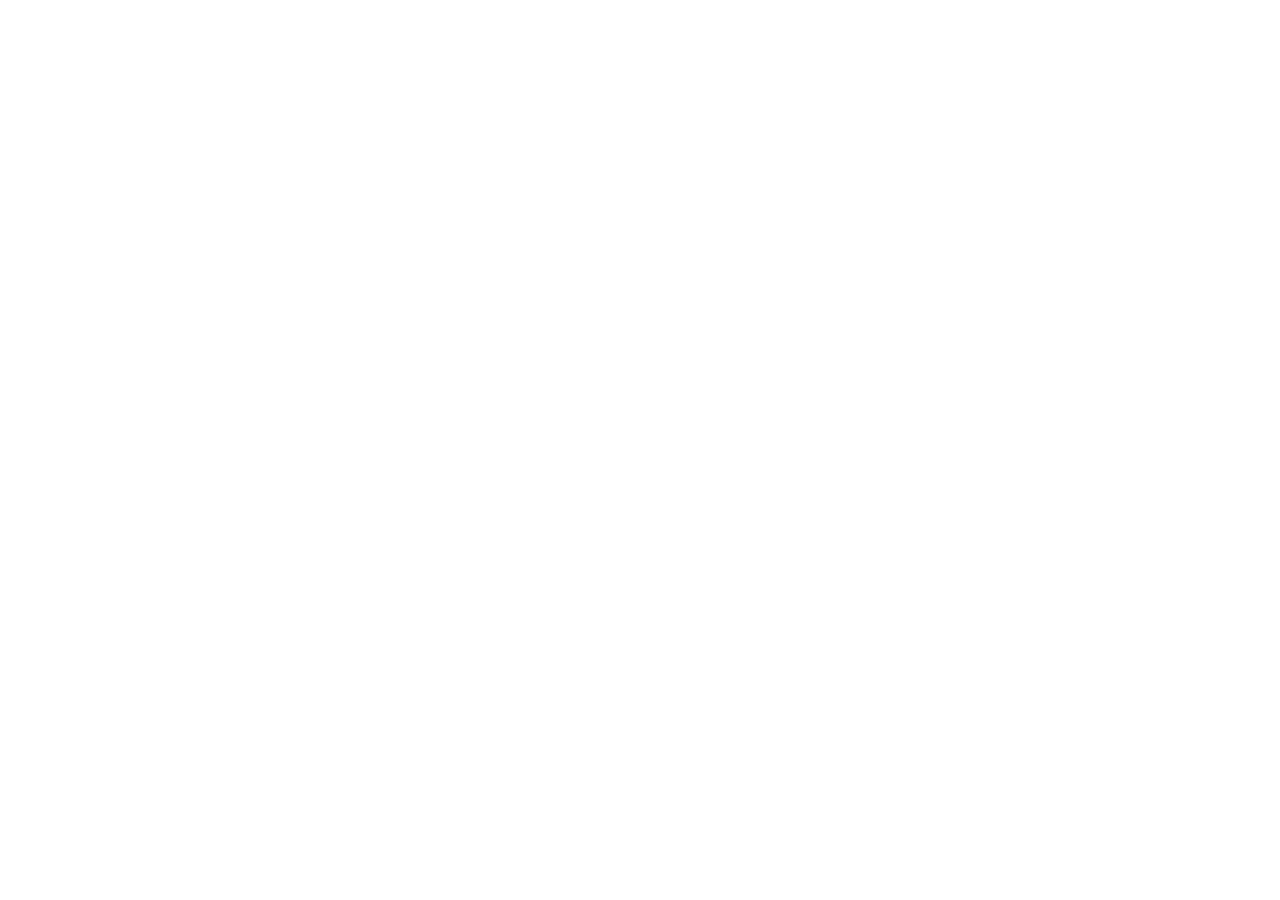
==== Day-3/index.html @ 8f664506 "Day 2 complete - Partials, @use and Mixins" ====
<!DOCTYPE html>
<html lang="en">
<head>
  <meta charset="UTF-8">
  <meta name="viewport" content="width=device-width, initial-scale=1.0">
  <title>Day-3</title>
  <link rel="stylesheet" href="./style.css">
</head>
<body>
  
</body>
</html>
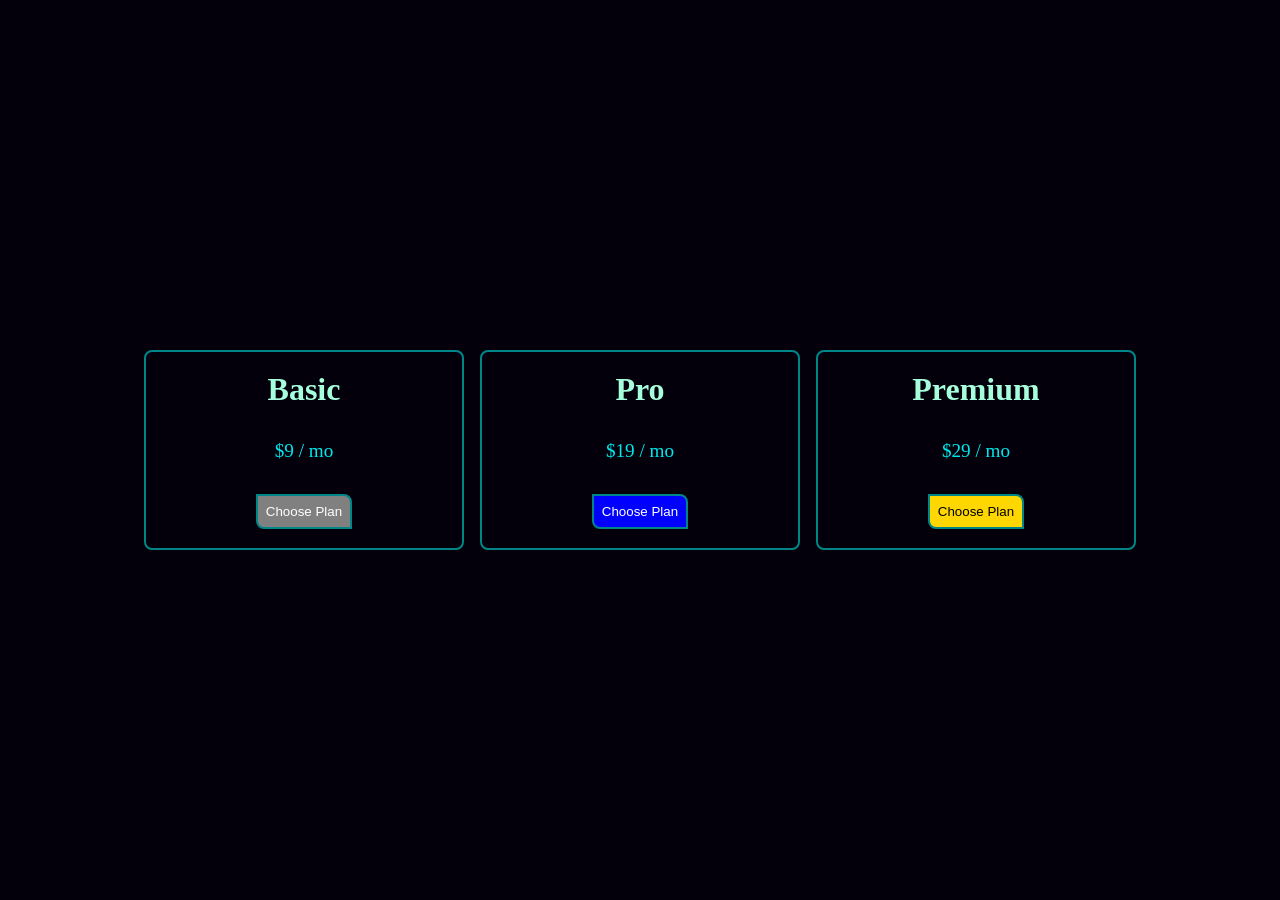
==== commit b4dbc8b9: "Day 3 complete - Functions, Operators and Extend" ====
--- a/Day-3/index.html
+++ b/Day-3/index.html
@@ -2,11 +2,32 @@
 <html lang="en">
 <head>
   <meta charset="UTF-8">
-  <meta name="viewport" content="width=device-width, initial-scale=1.0">
   <title>Day-3</title>
-  <link rel="stylesheet" href="./style.css">
+  <link rel="stylesheet" href="style.css">
 </head>
 <body>
-  
+
+  <div class="pricing-container">
+
+    <div class="card basic">
+      <h2>Basic</h2>
+      <p class="price">$9 / mo</p>
+      <button class="btn btn-basic">Choose Plan</button>
+    </div>
+
+    <div class="card pro">
+      <h2>Pro</h2>
+      <p class="price">$19 / mo</p>
+      <button class="btn btn-pro">Choose Plan</button>
+    </div>
+
+    <div class="card premium">
+      <h2>Premium</h2>
+      <p class="price">$29 / mo</p>
+      <button class="btn btn-premium">Choose Plan</button>
+    </div>
+
+  </div>
+
 </body>
 </html>
--- a/Day-3/style.css
+++ b/Day-3/style.css
@@ -0,0 +1,80 @@
+.card {
+  height: 200px;
+  width: 320px;
+  border: 2px solid #008688;
+  background: #03000b;
+  color: #00e9ed;
+  padding: 8px;
+  display: flex;
+  justify-content: center;
+  align-items: center;
+  flex-direction: column;
+  border-radius: 8px;
+  gap: 32px;
+  transition: all 0.3s ease-in-out;
+}
+.card:hover {
+  transform: scale(1.1);
+  box-shadow: 0px 0px 20px #008688;
+}
+
+.btn-premium, .btn-pro, .btn-basic {
+  padding: 8px;
+  border: 2px solid #008688;
+  border-radius: 0px 8px;
+  cursor: pointer;
+  transition: all 0.3s ease-in-out;
+}
+.btn-premium:hover, .btn-pro:hover, .btn-basic:hover {
+  background: #03000b;
+  color: #00e9ed;
+}
+
+* {
+  margin: 0;
+  padding: 0;
+  box-sizing: border-box;
+}
+
+body {
+  height: 100vh;
+  width: 100%;
+  background: #03000b;
+  color: #00e9ed;
+  display: flex;
+  justify-content: center;
+  align-items: center;
+}
+
+.pricing-container {
+  display: flex;
+  justify-content: center;
+  align-items: center;
+  gap: 16px;
+  height: 30vh;
+  width: 95vw;
+}
+
+.card h2 {
+  color: #a6ffdc;
+  font-size: 2rem;
+}
+.card p {
+  font-size: 1.2rem;
+  color: #00e9ed;
+}
+
+.btn-basic {
+  background: gray;
+  color: white;
+}
+
+.btn-pro {
+  background: blue;
+  color: white;
+}
+
+.btn-premium {
+  background: gold;
+  color: black;
+}/*# sourceMappingURL=style.css.map */
